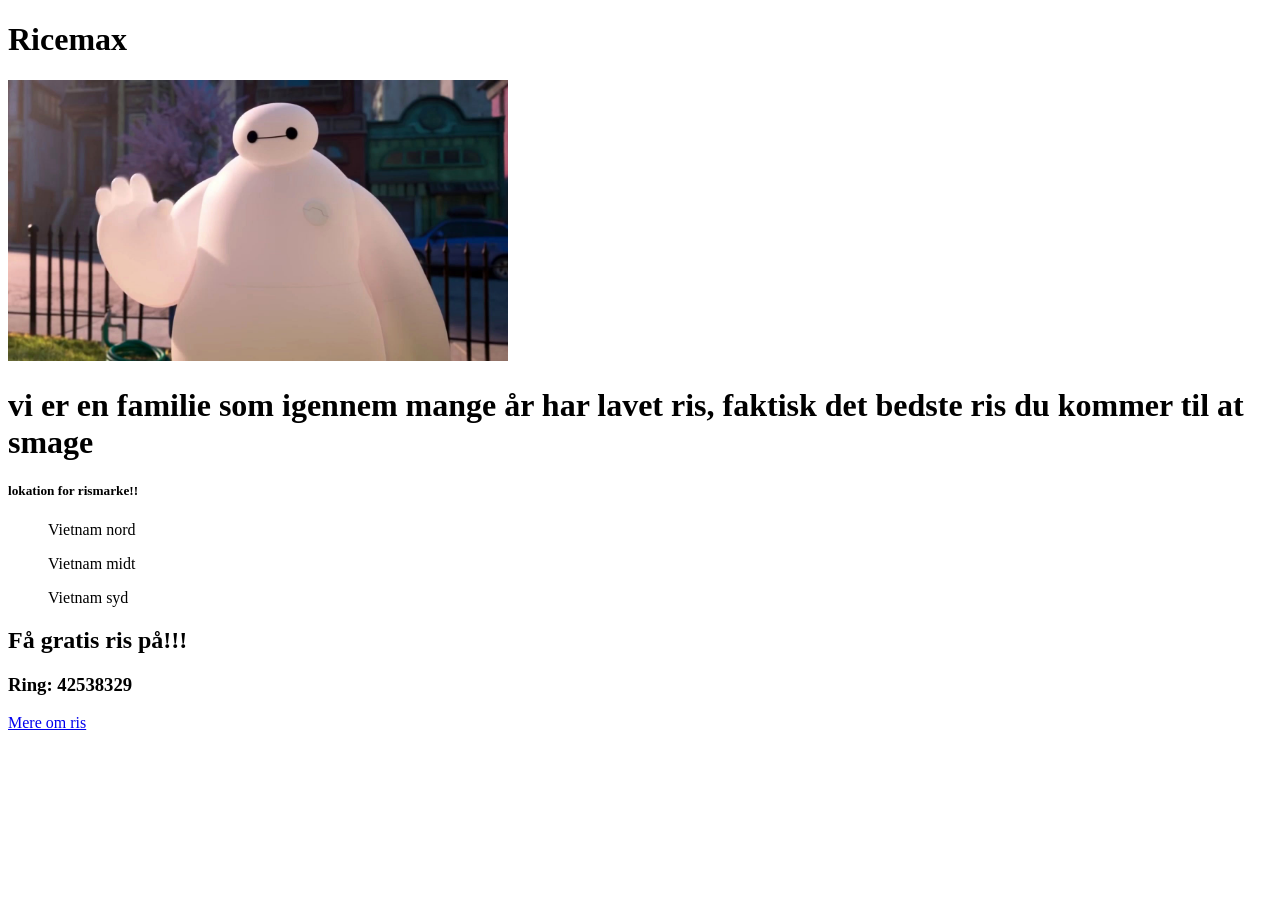
==== index.html @ e327c43e "Add files via upload" ====
<!doctype html>
<html lang="da">
<head>
<meta charset="utf-8">
<title>Project Ricemax</title>
</head>

<body>
<h1>Ricemax</h1>
<p><img src="billeder/MV5BZWFmNTllMjMtMWY0Ny00MjA5LTg3MmUtOTc3NzI3Y2ZjOWY5XkEyXkFqcGdeQVRoaXJkUGFydHlJbmdlc3Rpb25Xb3JrZmxvdw@@._V1_.jpg" width="500" heigt="500" ></p>
<h1>vi er en familie som igennem mange år har lavet ris, faktisk det bedste ris du kommer til at smage&nbsp;</h1>
<h5>lokation for rismarke!!</h5>
	<p><ol>Vietnam nord</ol></p>
	<p><ol>Vietnam midt</ol></p>
	<p><ol>Vietnam syd</ol></p>
<h2>Få gratis ris på!!!</h2>
	<h3>Ring: 42538329</h3>
<a href="https://www.denkinesiskekoebmand.dk/ris">Mere om ris</a>
</body>
</html>
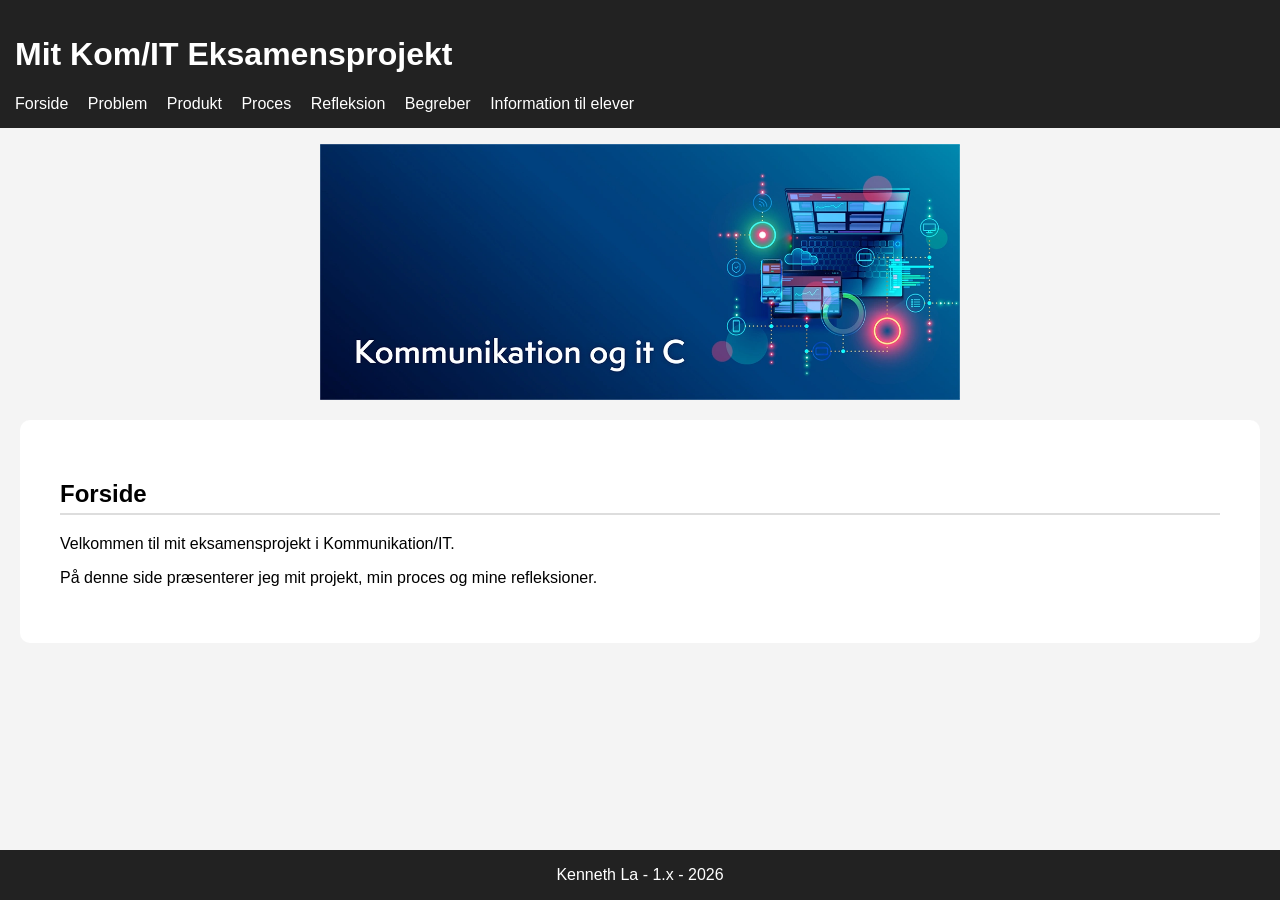
==== commit e918e4dd: "Add files via upload" ====
--- a/index.html
+++ b/index.html
@@ -1,21 +1,34 @@
-
-<!doctype html>
+<!DOCTYPE html>
 <html lang="da">
 <head>
-<meta charset="utf-8">
-<title>Project Ricemax</title>
+<meta charset="UTF-8">
+<title>Kom/IT Projekt</title>
+<link rel="stylesheet" href="style.css">
 </head>
+<body>
+<header>
+<h1>Mit Kom/IT Eksamensprojekt</h1>
+<nav>
+    <a href="index1.html">Forside</a>
+    <a href="problem.html">Problem</a>
+    <a href="produkt.html">Produkt</a>
+    <a href="proces.html">Proces</a>
+    <a href="refleksion.html">Refleksion</a>
+	<a href="Begreber.html">Begreber</a>
+	<a href="Information til elever.html">Information til elever</a>
+</nav>
+</header>
+<p><img	src="billeder/highres.webp" width="50%" class="center"></p>
+	
+<section id="forside">
+<h2>Forside</h2>
+<p>Velkommen til mit eksamensprojekt i Kommunikation/IT.</p>
+<p>På denne side præsenterer jeg mit projekt, min proces og mine refleksioner.</p>
+</section>
 
-<body>
-<h1>Ricemax</h1>
-<p><img src="billeder/MV5BZWFmNTllMjMtMWY0Ny00MjA5LTg3MmUtOTc3NzI3Y2ZjOWY5XkEyXkFqcGdeQVRoaXJkUGFydHlJbmdlc3Rpb25Xb3JrZmxvdw@@._V1_.jpg" width="500" heigt="500" ></p>
-<h1>vi er en familie som igennem mange år har lavet ris, faktisk det bedste ris du kommer til at smage&nbsp;</h1>
-<h5>lokation for rismarke!!</h5>
-	<p><ol>Vietnam nord</ol></p>
-	<p><ol>Vietnam midt</ol></p>
-	<p><ol>Vietnam syd</ol></p>
-<h2>Få gratis ris på!!!</h2>
-	<h3>Ring: 42538329</h3>
-<a href="https://www.denkinesiskekoebmand.dk/ris">Mere om ris</a>
+<footer>
+<p>Kenneth La - 1.x - 2026</p>
+</footer>
+
 </body>
-</html>
+</html>
--- a/style.css
+++ b/style.css
@@ -0,0 +1,47 @@
+
+body {
+    font-family: Arial, sans-serif;
+    margin: 0;
+    background: #f4f4f4;
+}
+
+header {
+    background: #222;
+    color: white;
+    padding: 15px;
+    position: sticky;
+    top: 0;
+}
+
+nav a {
+    color: white;
+    margin-right: 15px;
+    text-decoration: none;
+}
+
+section {
+    padding: 40px;
+    background: white;
+    margin: 20px;
+    border-radius: 10px;
+}
+
+h2 {
+    border-bottom: 2px solid #ddd;
+    padding-bottom: 5px;
+}
+footer {
+	background: #222;
+  position: fixed;
+  left: 0;
+  bottom: 0;
+  width: 100%;
+  color: white;
+  text-align: center;
+}
+img {
+  display: block;
+  margin-left: auto;
+  margin-right: auto;
+  width: 50%;
+}
